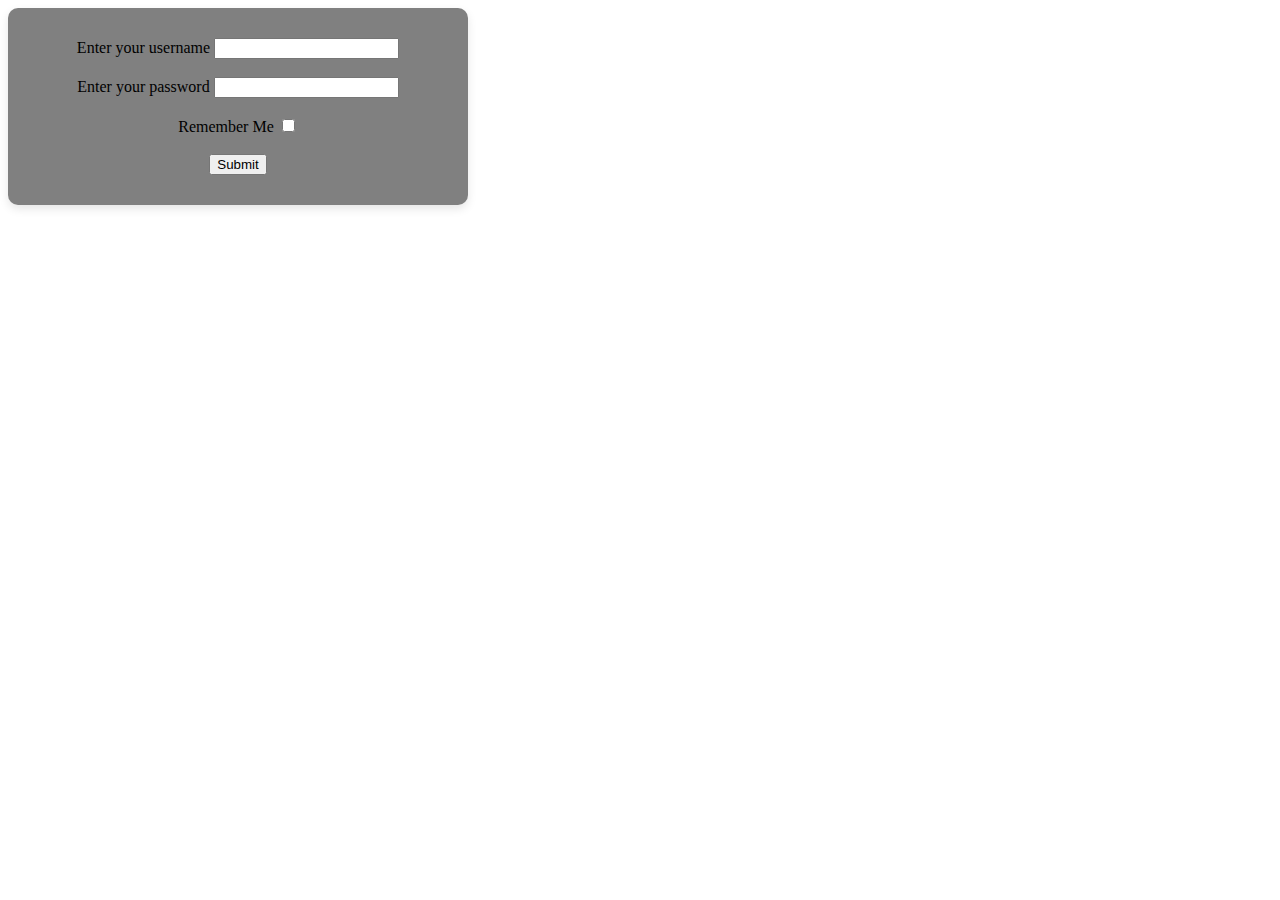
==== Section B/question3.html @ cd3fed9c "my work" ====
<!DOCTYPE html>
<html lang="en">
<head>
    <style>
    .login-container {
        position: absolute;
    text-align: center;
    background-color:grey;
    padding: 30px;
    border-radius: 10px;
    box-shadow: 0 4px 10px rgba(0, 0, 0, 0.1);
    width: 100%;
    max-width: 400px;
        }
    </style>
    <meta charset="UTF-8">
    <meta name="viewport" content="width=device-width, initial-scale=1.0">
    <title>Document</title>
</head>
<body>
    <div class="login-container">
        <form action="login">
            <label for="username">Enter your username</label>
            <input type="text" id="username" name="username"><br><br>
            <label for="password">Enter your password</label>
            <input type="text" id="password" name="password"><br><br>
            <label for="remember">Remember Me</label>
            <input type="checkbox" id="Remember Me" name="Remember Me"><br><br>
            <button>Submit</button>
        </form>

    </div>
</body>
</html>
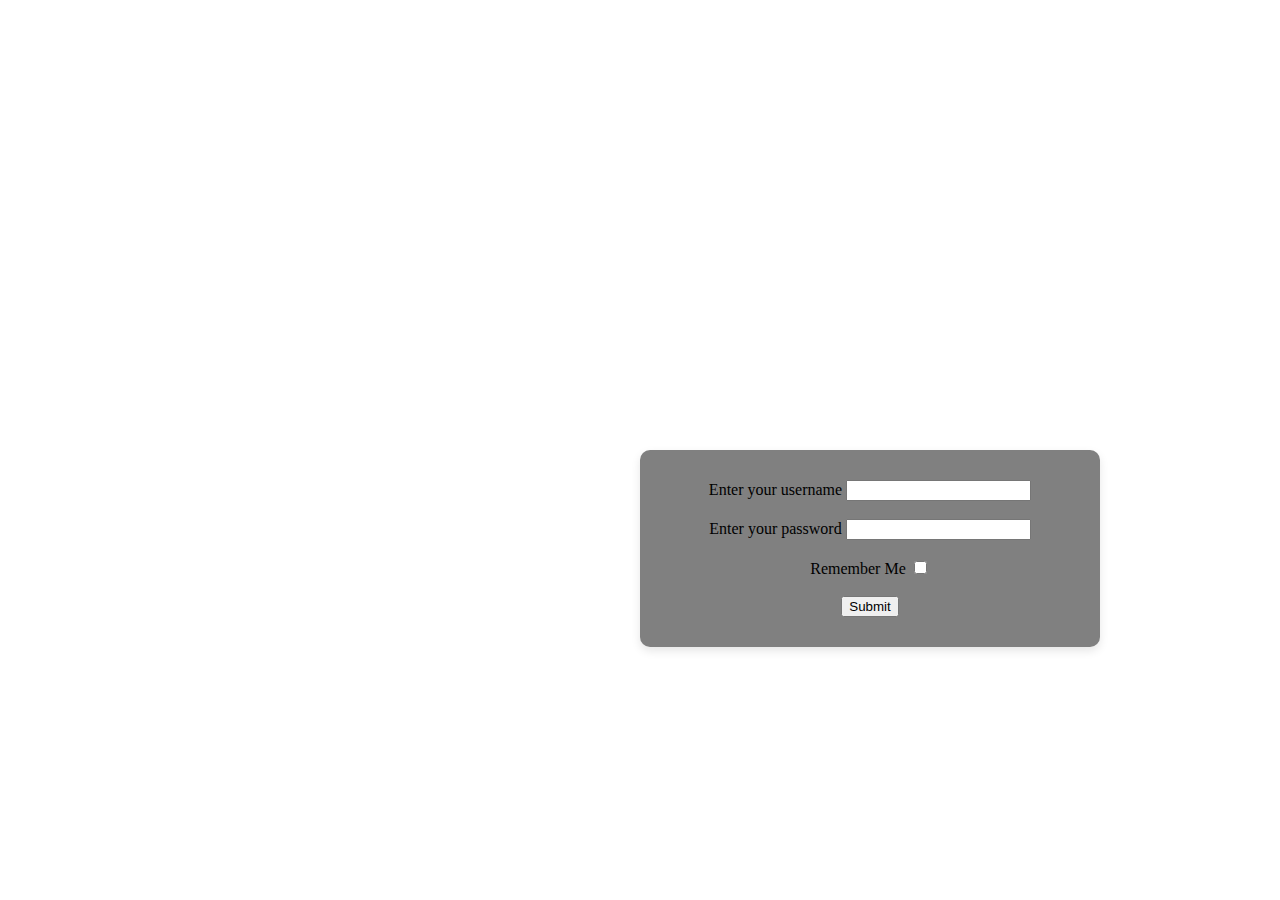
==== commit 8279ae4c: "my work" ====
--- a/Section B/question3.html
+++ b/Section B/question3.html
@@ -3,11 +3,13 @@
 <head>
     <style>
     .login-container {
-        position: absolute;
+    position: absolute;
     text-align: center;
     background-color:grey;
     padding: 30px;
     border-radius: 10px;
+    top: 50%;
+    left: 50%;
     box-shadow: 0 4px 10px rgba(0, 0, 0, 0.1);
     width: 100%;
     max-width: 400px;
